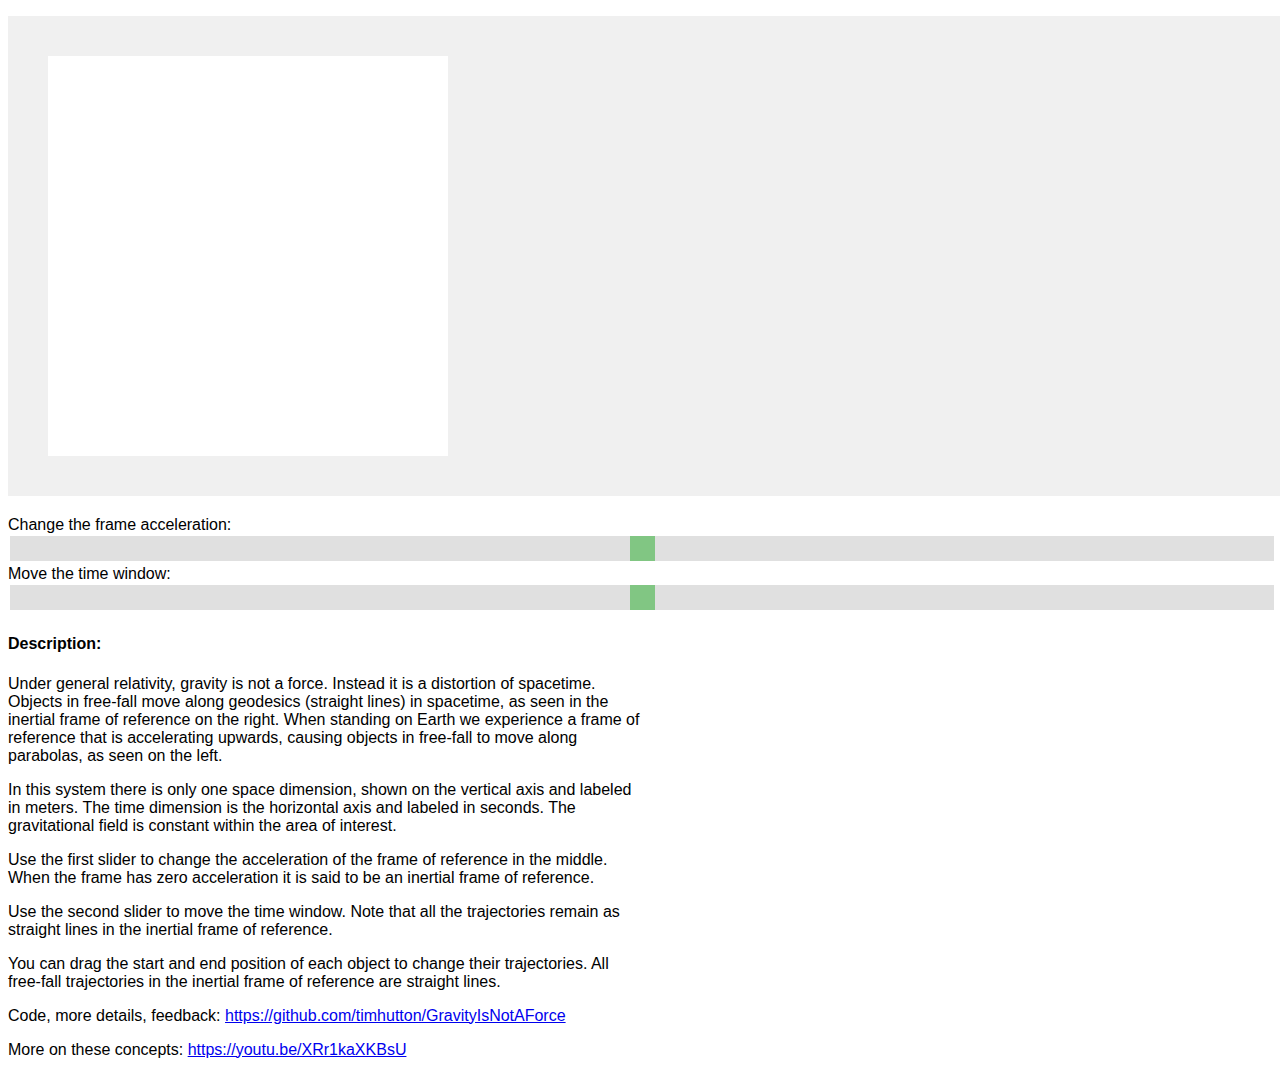
==== constant_gravity_4d.html @ 91cd1dee "New constant_gravity_4d.html. Currently shows two space axes in central graph" ====
<!DOCTYPE html>
<html>

<head>
    <meta charset="utf-8">
    <script src="math.js"></script>
    <script src="drawing.js"></script>
    <script src="physics.js"></script>
    <script src="canvas_functions.js"></script>
    <script src="constant_gravity_functions.js"></script>
    <script src="constant_gravity_4d.js"></script>
    <link rel="stylesheet" href="styles.css">

    <noscript>
    <p>For full functionality of this site it is necessary to enable JavaScript.
    Here are the <a href="http://www.enable-javascript.com/" target="_blank">
    instructions how to enable JavaScript in your web browser</a>.
    </p></noscript>
</head>

<body class="sansserif">
    <p align="center">
    <canvas class="canvas" id="canvas" width="1360" height="480">(Canvas drawing not supported by your browser.)</canvas>
    <div class="mainSlider">
      Change the frame acceleration: <input type="range" min="0" max="100" value="50" class="slider" id="frameAccelerationSlider">
    </div>
    <div class="mainSlider">
      Move the time window: <input type="range" min="0" max="100" value="50" class="slider" id="timeTranslationSlider">
    </div>
    </p>

    <h4>Description:</h4>
    <p class="text">
    Under general relativity, gravity is not a force. Instead it is a distortion of spacetime. Objects in free-fall move along geodesics (straight lines) in spacetime, as seen in the inertial frame of reference on the right. When standing on Earth we experience a frame of reference that is accelerating upwards, causing objects in free-fall to move along parabolas, as seen on the left.
    </p>

    <p class="text">
    In this system there is only one space dimension, shown on the vertical axis and labeled in meters. The time dimension is the horizontal axis and labeled in seconds. The gravitational field is constant within the area of interest. 
    </p>

    <p class="text">
    Use the first slider to change the acceleration of the frame of reference in the middle. When the frame has zero acceleration it is said to be an inertial frame of reference.
    </p>

    <p class="text">
    Use the second slider to move the time window. Note that all the trajectories remain as straight lines in the inertial frame of reference.
    </p>

    <p class="text">
    You can drag the start and end position of each object to change their trajectories. All free-fall trajectories in the inertial frame of reference are straight lines.
    </p>

    <p class="text">
    Code, more details, feedback: <a href="https://github.com/timhutton/GravityIsNotAForce">https://github.com/timhutton/GravityIsNotAForce</a>
    </p>

    <p class="text">
    More on these concepts: <a href="https://youtu.be/XRr1kaXKBsU">https://youtu.be/XRr1kaXKBsU</a>
    </p>

</body>

</html>
---- styles.css ----
.frameAccelerationSlider {
  width: 25%;
  margin: auto;
}

.timeTranslationSlider {
  width: 25%;
  margin: auto;
}

.heightRangeSlider {
  width: 25%;
  margin: auto;
}

.slider {
  -webkit-appearance: none;
  width: 100%;
  height: 25px;
  background: #d3d3d3;
  outline: none;
  opacity: 0.7;
  -webkit-transition: .2s;
  transition: opacity .2s;
}

.slider:hover {
  opacity: 1;
}

.slider::-webkit-slider-thumb {
  -webkit-appearance: none;
  appearance: none;
  width: 25px;
  height: 25px;
  background: #4CAF50;
  cursor: pointer;
}

.slider::-moz-range-thumb {
  width: 25px;
  height: 25px;
  background: #4CAF50;
  cursor: pointer;
}

.sansserif {
  font-family: Arial, Helvetica, sans-serif;
}

.text {
  width: 50%;
}
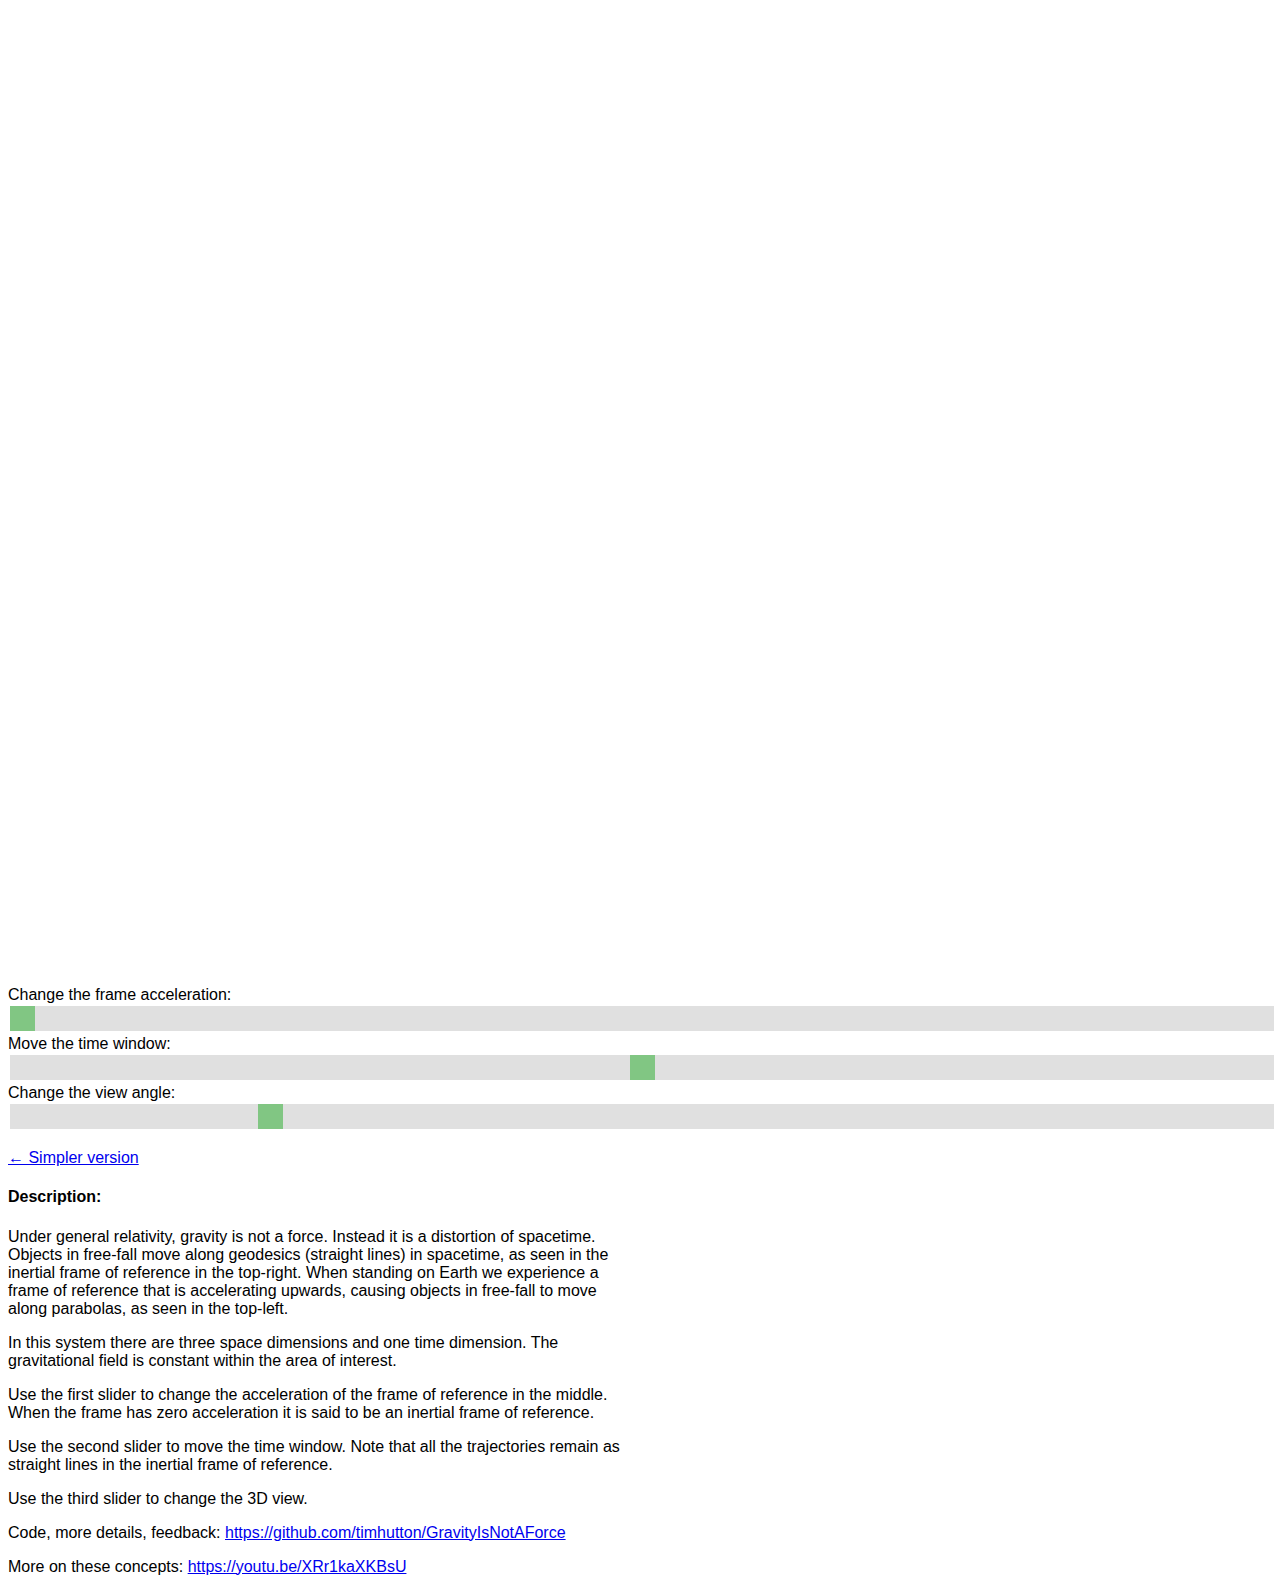
==== commit b953e288: "Larger margins" ====
--- a/constant_gravity_4d.html
+++ b/constant_gravity_4d.html
@@ -20,22 +20,29 @@
 
 <body class="sansserif">
     <p align="center">
-    <canvas class="canvas" id="canvas" width="1360" height="480">(Canvas drawing not supported by your browser.)</canvas>
+    <canvas class="canvas" id="canvas" width="1400" height="950">(Canvas drawing not supported by your browser.)</canvas>
     <div class="mainSlider">
-      Change the frame acceleration: <input type="range" min="0" max="100" value="50" class="slider" id="frameAccelerationSlider">
+      Change the frame acceleration: <input type="range" min="0" max="100" value="0" class="slider" id="frameAccelerationSlider">
     </div>
     <div class="mainSlider">
       Move the time window: <input type="range" min="0" max="100" value="50" class="slider" id="timeTranslationSlider">
     </div>
+    <div class="mainSlider">
+      Change the view angle: <input type="range" min="0" max="100" value="20" class="slider" id="viewAngleSlider">
+    </div>
+    </p>
+
+    <p class="text">
+    <a href="index.html">&#x2190; Simpler version</a>
     </p>
 
     <h4>Description:</h4>
     <p class="text">
-    Under general relativity, gravity is not a force. Instead it is a distortion of spacetime. Objects in free-fall move along geodesics (straight lines) in spacetime, as seen in the inertial frame of reference on the right. When standing on Earth we experience a frame of reference that is accelerating upwards, causing objects in free-fall to move along parabolas, as seen on the left.
+    Under general relativity, gravity is not a force. Instead it is a distortion of spacetime. Objects in free-fall move along geodesics (straight lines) in spacetime, as seen in the inertial frame of reference in the top-right. When standing on Earth we experience a frame of reference that is accelerating upwards, causing objects in free-fall to move along parabolas, as seen in the top-left.
     </p>
 
     <p class="text">
-    In this system there is only one space dimension, shown on the vertical axis and labeled in meters. The time dimension is the horizontal axis and labeled in seconds. The gravitational field is constant within the area of interest. 
+    In this system there are three space dimensions and one time dimension. The gravitational field is constant within the area of interest. 
     </p>
 
     <p class="text">
@@ -47,7 +54,7 @@
     </p>
 
     <p class="text">
-    You can drag the start and end position of each object to change their trajectories. All free-fall trajectories in the inertial frame of reference are straight lines.
+    Use the third slider to change the 3D view.
     </p>
 
     <p class="text">
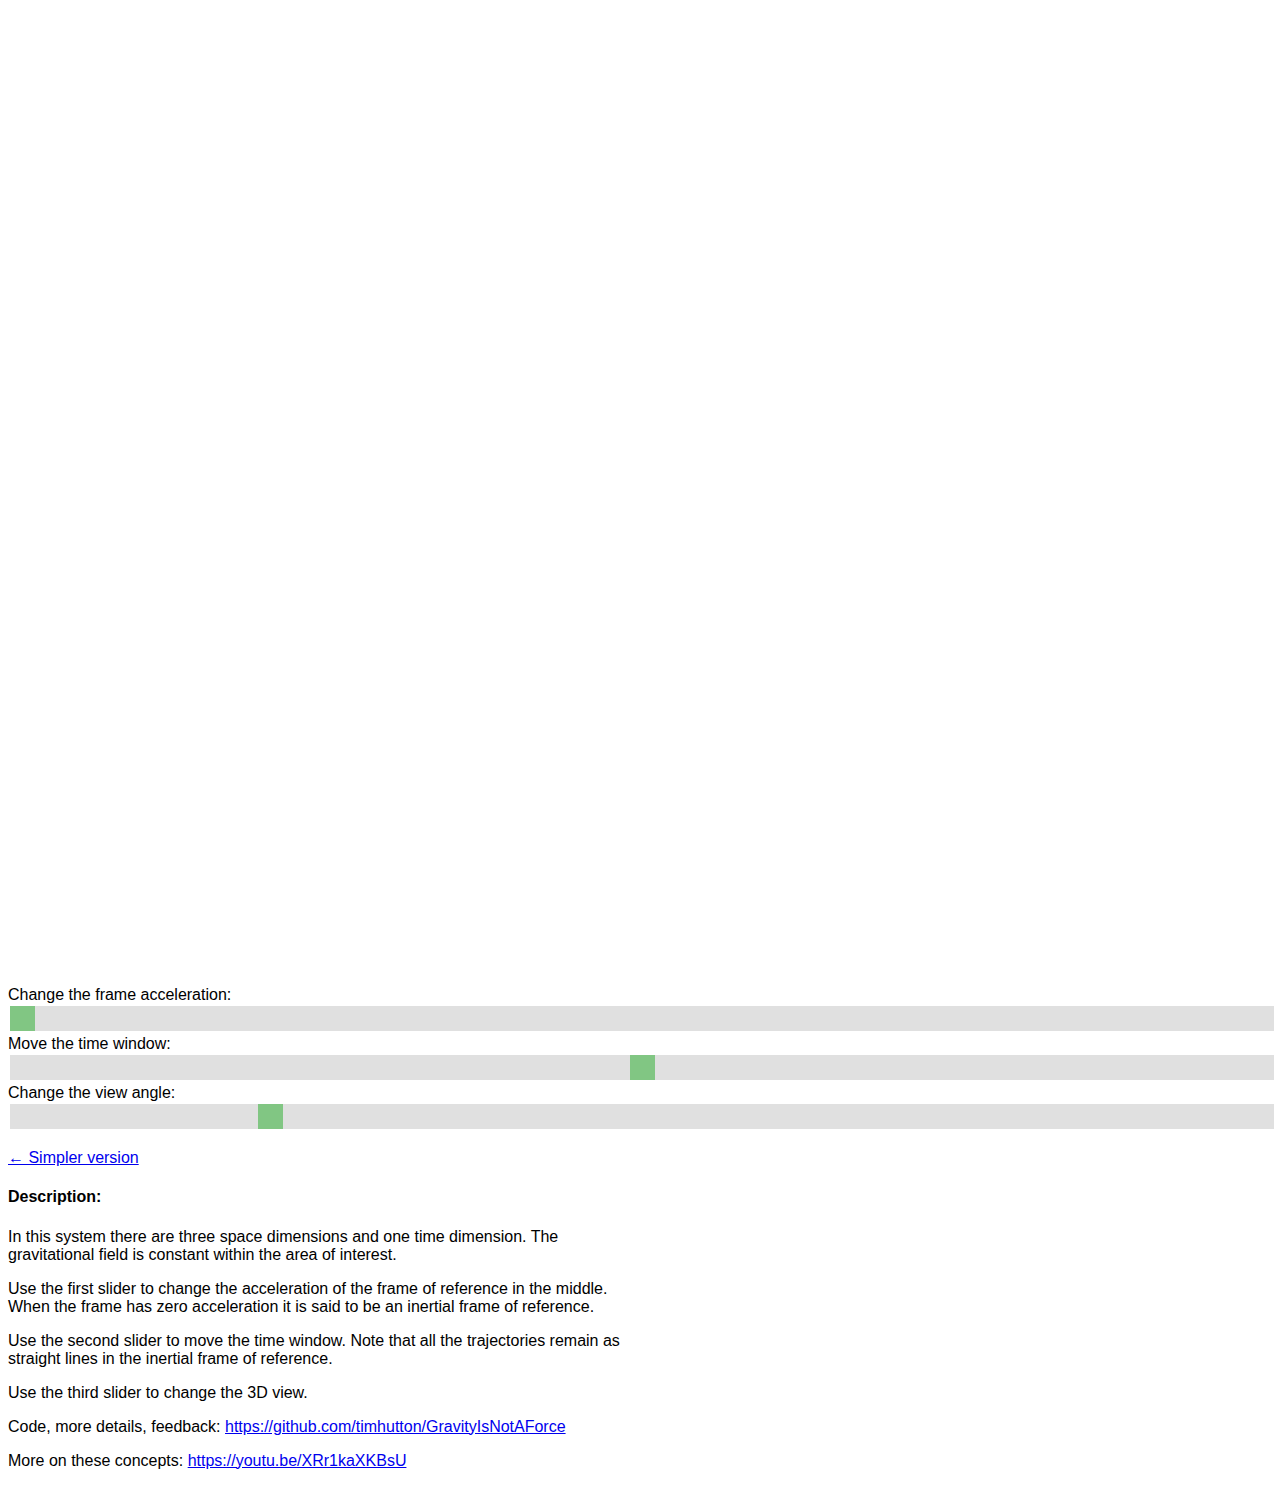
==== commit c1104c89: "No need for introductory text again" ====
--- a/constant_gravity_4d.html
+++ b/constant_gravity_4d.html
@@ -37,10 +37,7 @@
     </p>
 
     <h4>Description:</h4>
-    <p class="text">
-    Under general relativity, gravity is not a force. Instead it is a distortion of spacetime. Objects in free-fall move along geodesics (straight lines) in spacetime, as seen in the inertial frame of reference in the top-right. When standing on Earth we experience a frame of reference that is accelerating upwards, causing objects in free-fall to move along parabolas, as seen in the top-left.
-    </p>
-
+    
     <p class="text">
     In this system there are three space dimensions and one time dimension. The gravitational field is constant within the area of interest. 
     </p>
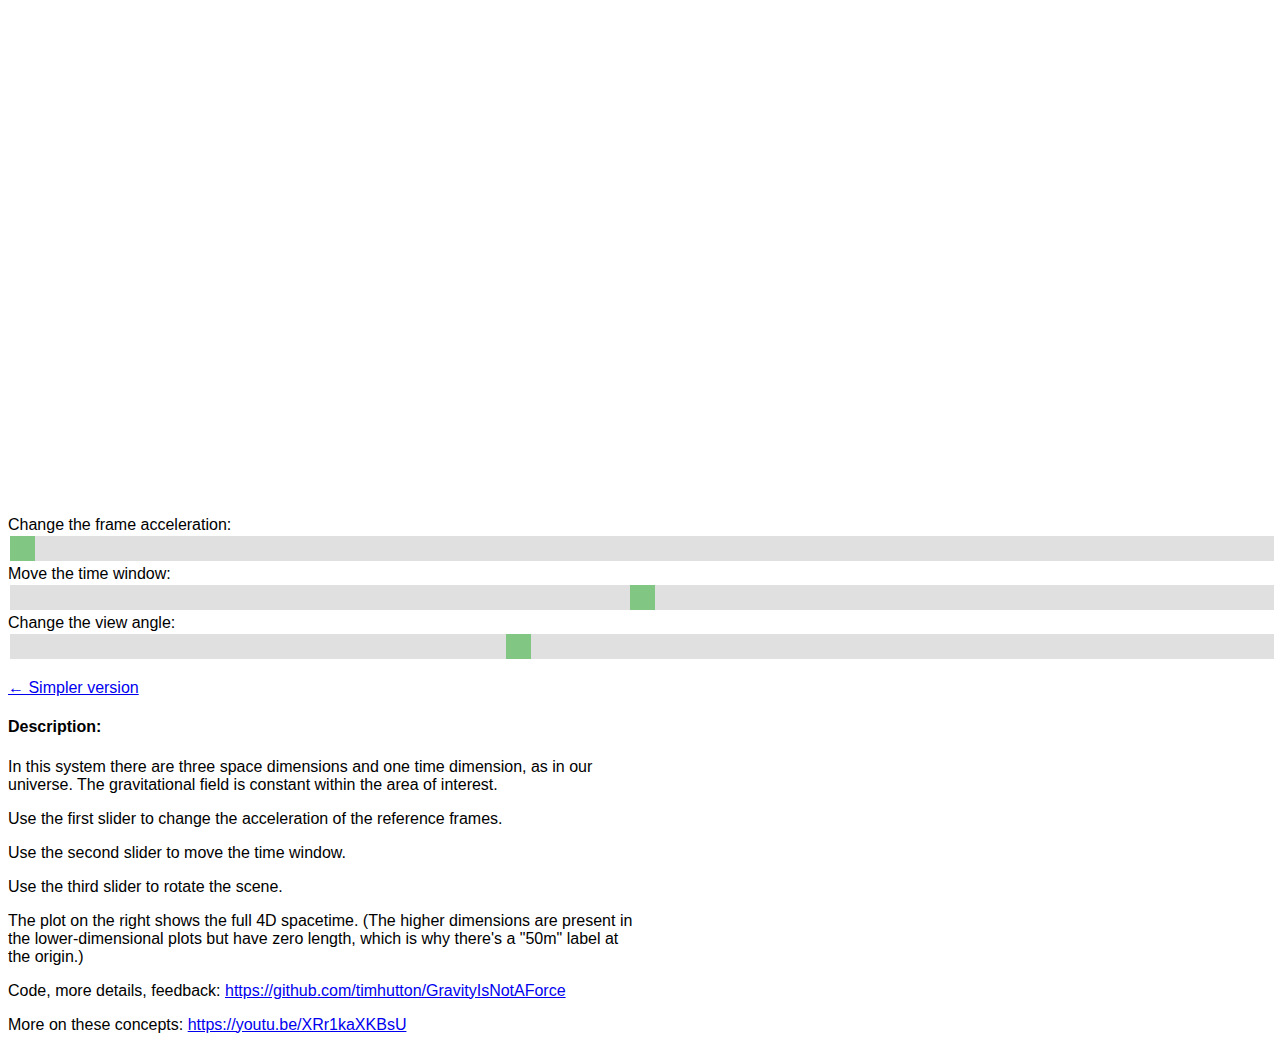
==== commit 4281e8d4: "New file: log_memoization.js. Using linear interpolation into lookup table for getDeltaZFromDeltaX." ====
--- a/constant_gravity_4d.html
+++ b/constant_gravity_4d.html
@@ -3,12 +3,12 @@
 
 <head>
     <meta charset="utf-8">
-    <script src="math.js"></script>
-    <script src="drawing.js"></script>
-    <script src="physics.js"></script>
-    <script src="canvas_functions.js"></script>
-    <script src="constant_gravity_functions.js"></script>
-    <script src="constant_gravity_4d.js"></script>
+    <script src="code/math.js"></script>
+    <script src="code/drawing.js"></script>
+    <script src="code/physics.js"></script>
+    <script src="code/canvas_functions.js"></script>
+    <script src="code/constant_gravity_functions.js"></script>
+    <script src="code/constant_gravity_4d.js"></script>
     <link rel="stylesheet" href="styles.css">
 
     <noscript>
@@ -20,7 +20,7 @@
 
 <body class="sansserif">
     <p align="center">
-    <canvas class="canvas" id="canvas" width="1400" height="950">(Canvas drawing not supported by your browser.)</canvas>
+    <canvas class="canvas" id="canvas" width="1400" height="480">(Canvas drawing not supported by your browser.)</canvas>
     <div class="mainSlider">
       Change the frame acceleration: <input type="range" min="0" max="100" value="0" class="slider" id="frameAccelerationSlider">
     </div>
@@ -28,7 +28,7 @@
       Move the time window: <input type="range" min="0" max="100" value="50" class="slider" id="timeTranslationSlider">
     </div>
     <div class="mainSlider">
-      Change the view angle: <input type="range" min="0" max="100" value="20" class="slider" id="viewAngleSlider">
+      Change the view angle: <input type="range" min="0" max="100" value="40" class="slider" id="viewAngleSlider">
     </div>
     </p>
 
@@ -37,21 +37,25 @@
     </p>
 
     <h4>Description:</h4>
-    
+
     <p class="text">
-    In this system there are three space dimensions and one time dimension. The gravitational field is constant within the area of interest. 
+    In this system there are three space dimensions and one time dimension, as in our universe. The gravitational field is constant within the area of interest.
     </p>
 
     <p class="text">
-    Use the first slider to change the acceleration of the frame of reference in the middle. When the frame has zero acceleration it is said to be an inertial frame of reference.
+    Use the first slider to change the acceleration of the reference frames.
     </p>
 
     <p class="text">
-    Use the second slider to move the time window. Note that all the trajectories remain as straight lines in the inertial frame of reference.
+    Use the second slider to move the time window.
     </p>
 
     <p class="text">
-    Use the third slider to change the 3D view.
+    Use the third slider to rotate the scene.
+    </p>
+
+    <p class="text">
+    The plot on the right shows the full 4D spacetime. (The higher dimensions are present in the lower-dimensional plots but have zero length, which is why there's a "50m" label at the origin.)
     </p>
 
     <p class="text">
